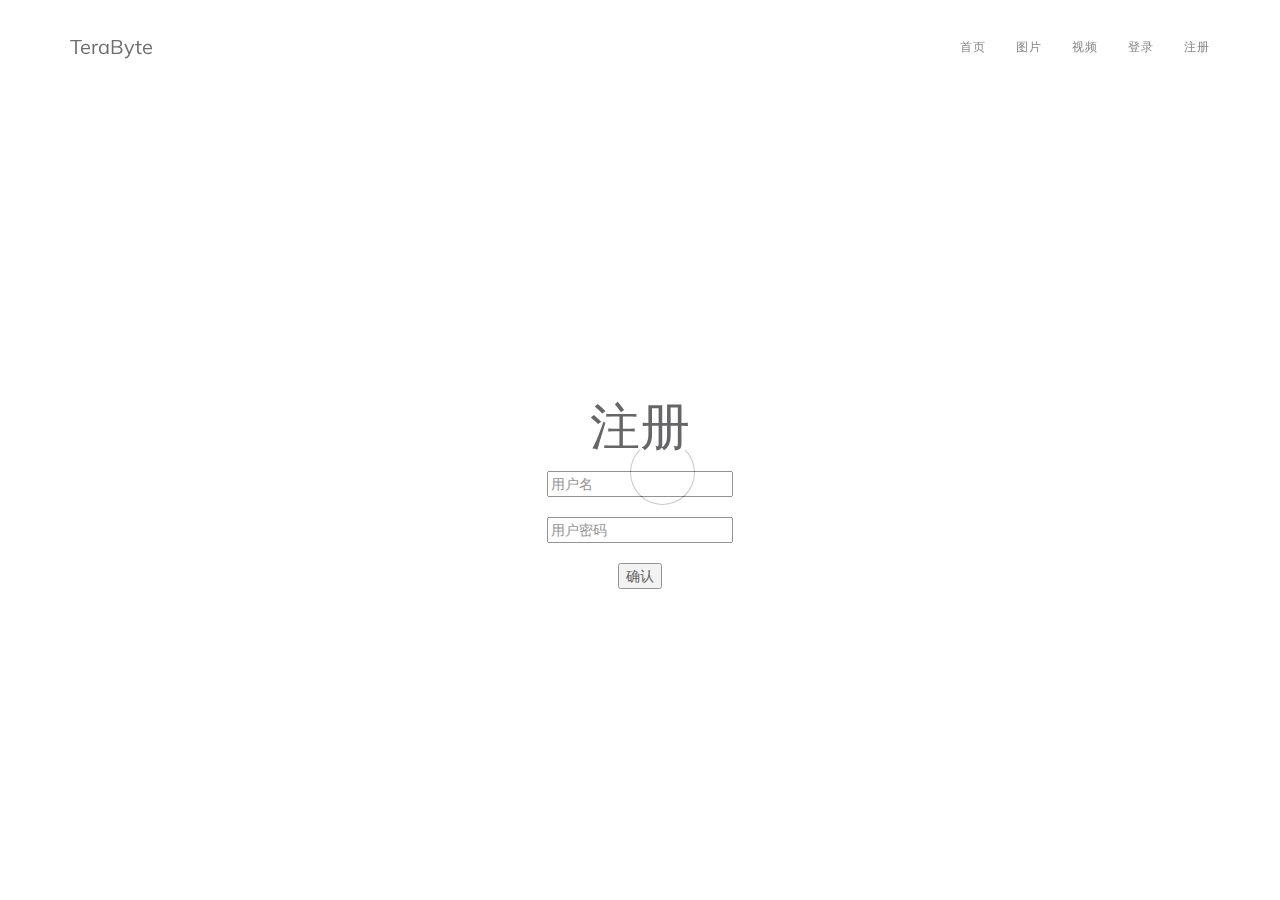
==== resources/register.html @ 92866984 "加入前端调试，clean code" ====
<!DOCTYPE html>
<html lang="en">

<head>
     <meta charset="UTF-8">
     <title>TeraByte-注册</title>
     <link rel="icon" href="images/favicon.ico">
     <link rel="stylesheet" href="css/bootstrap.min.css">
     <link rel="stylesheet" href="css/animate.css">
     <link rel="stylesheet" href="css/magnific-popup.css">
     <link rel="stylesheet" href="css/font-awesome.min.css">
     <!-- Main css -->
     <link rel="stylesheet" href="css/style.css">
</head>

<body data-spy="scroll" data-target=".navbar-collapse" data-offset="50">

     <!-- PRE LOADER -->
     <div class="preloader">
          <div class="spinner">
               <span class="spinner-rotate"></span>
          </div>
     </div>


     <!-- NAVIGATION SECTION -->
     <div class="navbar custom-navbar navbar-fixed-top" role="navigation">
          <div class="container">

               <div class="navbar-header">
                    <button class="navbar-toggle" data-toggle="collapse" data-target=".navbar-collapse">
                         <span class="icon icon-bar"></span>
                         <span class="icon icon-bar"></span>
                         <span class="icon icon-bar"></span>
                    </button>
                    <!-- lOGO TEXT HERE -->
                    <a href="/" class="navbar-brand">TeraByte</a>
               </div>
               <div class="collapse navbar-collapse">
                    <ul class="nav navbar-nav navbar-right">
                         <li><a class="smoothScroll" href="/">首页</a></li>
                         <li><a class="smoothScroll" href="/picture">图片</a></li>
                         <li><a class="smoothScroll" href="/video">视频</a></li>
                         <li><a class="smoothScroll" href="/login">登录</a></li>
                         <li><a class="smoothScroll" href="/register">注册</a></li>
                    </ul>
               </div>

          </div>
     </div>
     <!-- HOME SECTION -->
     <section id="home">
          <div class="container">
               <div class="row">
                    <div align="center">
                         <h1 class="wow fadeInUp" data-wow-delay="0.6s">注册</h1>
                         <form action="register" Method="post">
                              <div align="center"><input type="text" name="username" placeholder="用户名"
                                        required="required"></div><br />
                              <div align="center"><input type="password" name="password" placeholder="用户密码"
                                        required="required"></div><br />
                              <div align="center"><button type="submit">确认</button></div>
                         </form>
                    </div>
               </div>
          </div>
     </section>
     <!-- SCRIPTS -->
     <script src="js/jquery.js"></script>
     <script src="js/bootstrap.min.js"></script>
     <script src="js/smoothscroll.js"></script>
     <script src="js/jquery.magnific-popup.min.js"></script>
     <script src="js/magnific-popup-options.js"></script>
     <script src="js/wow.min.js"></script>
     <script src="js/custom.js"></script>
</body>

</html>
---- resources/css/style.css ----
@import url('https://fonts.googleapis.com/css?family=Muli:200,300,400');

body {
  background: #ffffff;
  font-family: 'Muli', sans-serif;
  font-style: normal;
  font-weight: 300;
  overflow-x: hidden;
}

html, body {
  width: 100%;
  height: 100%;
}



/*---------------------------------------
  Typorgraphy              
-----------------------------------------*/

h1,h2,h3,h4,h5,h6 {
  font-style: normal;
  font-weight: 200;
  letter-spacing: 0px;
}

h1 {
  color: #3d3d3f;
  font-size: 50px;
  line-height: normal;
}

h2 {
  color: #575757;
  font-size: 40px;
  line-height: 52px;
  margin-top: 0px;
}

h4 {
  color: #797979;
  font-size: 18px;
  font-weight: normal;
}

p {
    color: #878787;
    font-size: 16px;
    font-weight: 300;
    line-height: 25px;
    letter-spacing: 0.2px;
}

strong, span {
  color: #878787;
  font-weight: normal;
}



/*---------------------------------------
  Buttons               
-----------------------------------------*/

.section-btn {
  background: #d7b065;
  border: none;
  border-radius: 50px;
  color: #ffffff;
  font-size: 13px;
  font-weight: bold;
  letter-spacing: 1.6px;
  padding: 14px 32px 18px 32px;
  margin-top: 32px;
  -webkit-transition: all ease-in-out 0.4s;
  transition: all ease-in-out 0.4s;
}

.section-btn:focus,
.section-btn:hover {
  background: #000000;
  color: #ffffff;
}

.copyrights{
	text-indent:-9999px;
	height:0;
	line-height:0;
	font-size:0;
	overflow:hidden;
}

/*---------------------------------------
    General               
-----------------------------------------*/

html{
  -webkit-font-smoothing: antialiased;
}

a {
  color: #575757;
  -webkit-transition: 0.5s;
  transition: 0.5s;
  text-decoration: none !important;
}

a:hover, a:active, a:focus {
  color: #000000;
  outline: none;
}

* {
  -webkit-box-sizing: border-box;
  box-sizing: border-box;
}

*:before,
*:after {
  -webkit-box-sizing: border-box;
  box-sizing: border-box;
}

.section-title {
  margin: 0;
  padding-bottom: 32px;
}

#about, #work,
#contact {
  position: relative;
  padding-top: 80px;
  padding-bottom: 80px;
}

#about img, #team img {
  border-radius: 5px;
}

#work {
  border-top: 1px solid #f0f0f0;
  border-bottom: 1px solid #f0f0f0;
}

#contact {
  text-align: center;
}



/*---------------------------------------
  Pre loader section              
-----------------------------------------*/

.preloader {
  position: fixed;
  top: 0;
  left: 0;
  width: 100%;
  height: 100%;
  z-index: 99999;
  display: flex;
  flex-flow: row nowrap;
  justify-content: center;
  align-items: center;
  background: none repeat scroll 0 0 #ffffff;
}

.spinner {
  border: 1px solid transparent;
  border-radius: 5px;
  position: relative;
}

.spinner:before {
  content: '';
  box-sizing: border-box;
  position: absolute;
  top: 50%;
  left: 50%;
  width: 65px;
  height: 65px;
  margin-top: -10px;
  margin-left: -10px;
  border-radius: 50%;
  border: 1px solid #000000;
  border-top-color: #f9f9f9;
  animation: spinner .9s linear infinite;
}

@-webkit-@keyframes spinner {
  to {transform: rotate(360deg);}
}

@keyframes spinner {
  to {transform: rotate(360deg);}
}



/*---------------------------------------
  Navigation section              
-----------------------------------------*/

.custom-navbar {
  border: none;
  margin-bottom: 0;
  background-color: #ffffff;
  padding-top: 22px;
}

.custom-navbar .navbar-brand {
  color: #444;
  font-weight: normal;
  font-size: 20px;
}

.custom-navbar .nav li a {
  font-size: 12px;
  font-weight: normal;
  color: #656565;
  letter-spacing: 1px;
  -webkit-transition: all ease-in-out 0.4s;
  transition: all ease-in-out 0.4s;
  padding: 0;
  margin: 15px;
}

.custom-navbar .navbar-nav > li > a:hover,
.custom-navbar .navbar-nav > li > a:focus {
  background-color: transparent;
  color: #454545;
}

.custom-navbar .navbar-nav li a:after {
  content: "";
  position: absolute;
  display: block;
  width: 0px;
  height: 2px;
  margin: auto;
  background: transparent;
  transition: width .3s ease, background-color .3s ease;
}

.custom-navbar .navbar-nav li a:hover:after,
.custom-navbar .nav li.active > a:after {
  background: #000000;
  color: #ffffff;
  width: 100%;
}

.custom-navbar .nav li.active > a {
  background-color: transparent;
  color: #454545;
}

.custom-navbar .navbar-toggle {
  border: none;
  padding-top: 12px;
}

.custom-navbar .navbar-toggle {
  background-color: transparent;
}

.custom-navbar .navbar-toggle .icon-bar {
  background: #000000;
  border-color: transparent;
}

@media(min-width:768px) {
    .custom-navbar {
      border-bottom: 0;
      background: 0 0; 
    }
    .custom-navbar.top-nav-collapse {
      background: #ffffff;
      box-shadow:0 40px 100px rgba(0,0,0,.2);
      padding: 10px 0;
    }

}



/*---------------------------------------
  Home section              
-----------------------------------------*/

#home {
  display: -webkit-box;
  display: -webkit-flex;
   display: -ms-flexbox;
  display: flex;
  -webkit-box-align: center;
  -webkit-align-items: center;
  -ms-flex-align: center;
   align-items: center;
  height: 100vh;
  position: relative;
  padding-top: 62px;
}

#home img {
  width: 120px;
  height: 120px;
}


/*---------------------------------------
  About section              
-----------------------------------------*/

#about .section-title {
  padding-bottom: 16px;
}

#about .col-md-4 a {
  width: 100px;
  height: 100px;
  display: inline-block;
  margin: 6px 6px 0px 0;
}

#about .about-thumb {
  margin-top: 22px;
}

#about .about-thumb strong {
  font-weight: normal;
  display: block;
  padding-top: 4px;
}



/*---------------------------------------
  Skill section              
-----------------------------------------*/

#skill {
  border-top: 1px solid #f0f0f0;
  padding-top: 80px;
  padding-bottom: 60px;
}

.skill-thumb strong,
.skill-thumb span {
  color: #575757;
  font-size: 16px;
  padding-bottom: 8px;
  display: inline-block;
}

.skill-thumb .progress {
  background: #ffffff;
  border-radius: 5px;
  box-shadow: none;
  height: 4px;
}

.skill-thumb .progress-bar-primary {
  background: #3d3d3f;
}



/*---------------------------------------
  Work section              
-----------------------------------------*/

#work .work-thumb {
  border-radius: 5px;
  margin-bottom: 15px;
  padding: 0;
  overflow: hidden;
  position: relative;
  top: 0;
  -webkit-transition: all ease-in-out 0.4s;
  transition: all ease-in-out 0.4s;
}

#work .work-thumb:hover {
  background: #ffffff;
  box-shadow: 0px 16px 22px 0px rgba(90, 91, 95, 0.3);
  top: -5px;
}

#work .work-thumb img {
  border-radius: 5px;
}



/*---------------------------------------
  Contact section              
-----------------------------------------*/

#contact .form-control {
  border-radius: 0px;
  border-color: #f0f0f0;
  box-shadow: none;
  font-size: 16px;
  margin-top: 12px;
  margin-bottom: 12px;
  -webkit-transition: all ease-in-out 0.4s;
  transition: all ease-in-out 0.4s;
}

#contact .form-control:focus {
  border-bottom: 2px solid #999999;
}

#contact input {
  height: 55px;
  border: none;
  border-bottom: 1px solid #f0f0f0;
}

#contact button#submit {
  background: #000000;
  border: none;
  border-radius: 50px;
  color: #ffffff;
  font-weight: 300;
  height: 55px;
  padding-bottom: 10px;
  margin-top: 24px;
}

#contact button#submit:hover {
  background: #d7b065;
  color: #ffffff;
}



/*---------------------------------------
  Social icon             
-----------------------------------------*/

.social-icon {
  position: relative;
  padding: 0;
  margin: 0;
}

.social-icon li {
  display: inline-block;
  list-style: none;
}

.social-icon li a {
  background: #292929;
  border-radius: 100%;
  color: #ffffff;
  cursor: pointer;
  font-size: 16px;
  text-decoration: none;
  transition: all 0.4s ease-in-out;
  width: 30px;
  height: 30px;
  line-height: 30px;
  text-align: center;
  vertical-align: middle;
  position: relative;
  margin: 20px 6px 10px 6px;
}

.social-icon li a:hover {
  background: #d7b065;
  transform: scale(1.1);
}


/*---------------------------------------
  Mobile Responsive styles              
-----------------------------------------*/

@media (min-width: 768px) and (max-width: 1024px) {
  #home {
    height: 50vh;
  }
}

@media (min-width: 667px) and (max-width: 767px) {
  #home {
    height: 140vh;
  }
}

@media (min-width: 568px) and (max-width: 665px) {
  #home {
    height: 190vh;
  }
}

@media (max-width: 980px) {

 h1 {font-size: 33px;}

 #work .work-thumb {
  margin-top: 30px;
 }

}


@media (max-width: 768px) {

  h1 {
    font-size: 30px;
    line-height: normal;
  }

  h2  {font-size: 30px;}

  .custom-navbar {
    background-color: #ffffff;
    box-shadow:0 40px 100px rgba(0,0,0,.2);
    padding-top: 0px;
    padding-bottom: 5px;
  }

  .custom-navbar .nav {
    padding-bottom: 10px;
  }

  .custom-navbar .nav li a {
    display: inline-block;
    margin-bottom: 5px;
  }

}


@media (max-width: 580px) {

  #about .about-thumb {
    margin-top: 0px;
  }

  .about-thumb .social-icon {
    margin-bottom: 15px;
  }

}


@media (max-width: 357px) {

  h1 {
    font-size: 28px;
  }

  #about .col-md-4 a {
    width: 85px;
    height: 85px;
  }

}
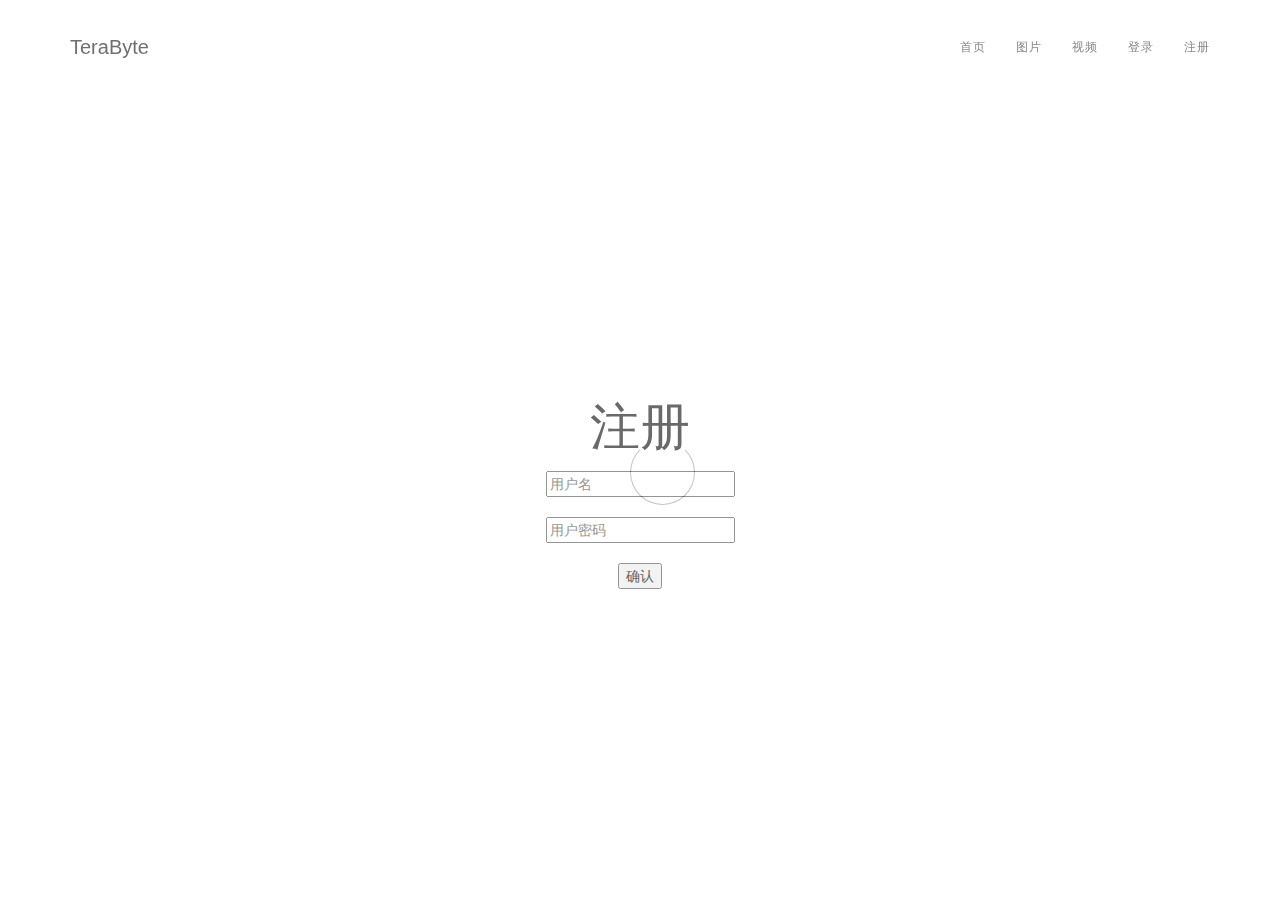
==== commit 97bc4a0c: "删除google字体api，使用正则表达式处理url请求" ====
--- a/resources/register.html
+++ b/resources/register.html
@@ -54,7 +54,7 @@
                <div class="row">
                     <div align="center">
                          <h1 class="wow fadeInUp" data-wow-delay="0.6s">注册</h1>
-                         <form action="register" Method="post">
+                         <form action="register" GetMethod="post">
                               <div align="center"><input type="text" name="username" placeholder="用户名"
                                         required="required"></div><br />
                               <div align="center"><input type="password" name="password" placeholder="用户密码"
--- a/resources/css/style.css
+++ b/resources/css/style.css
@@ -1,9 +1,6 @@
-
-@import url('https://fonts.googleapis.com/css?family=Muli:200,300,400');
 
 body {
   background: #ffffff;
-  font-family: 'Muli', sans-serif;
   font-style: normal;
   font-weight: 300;
   overflow-x: hidden;
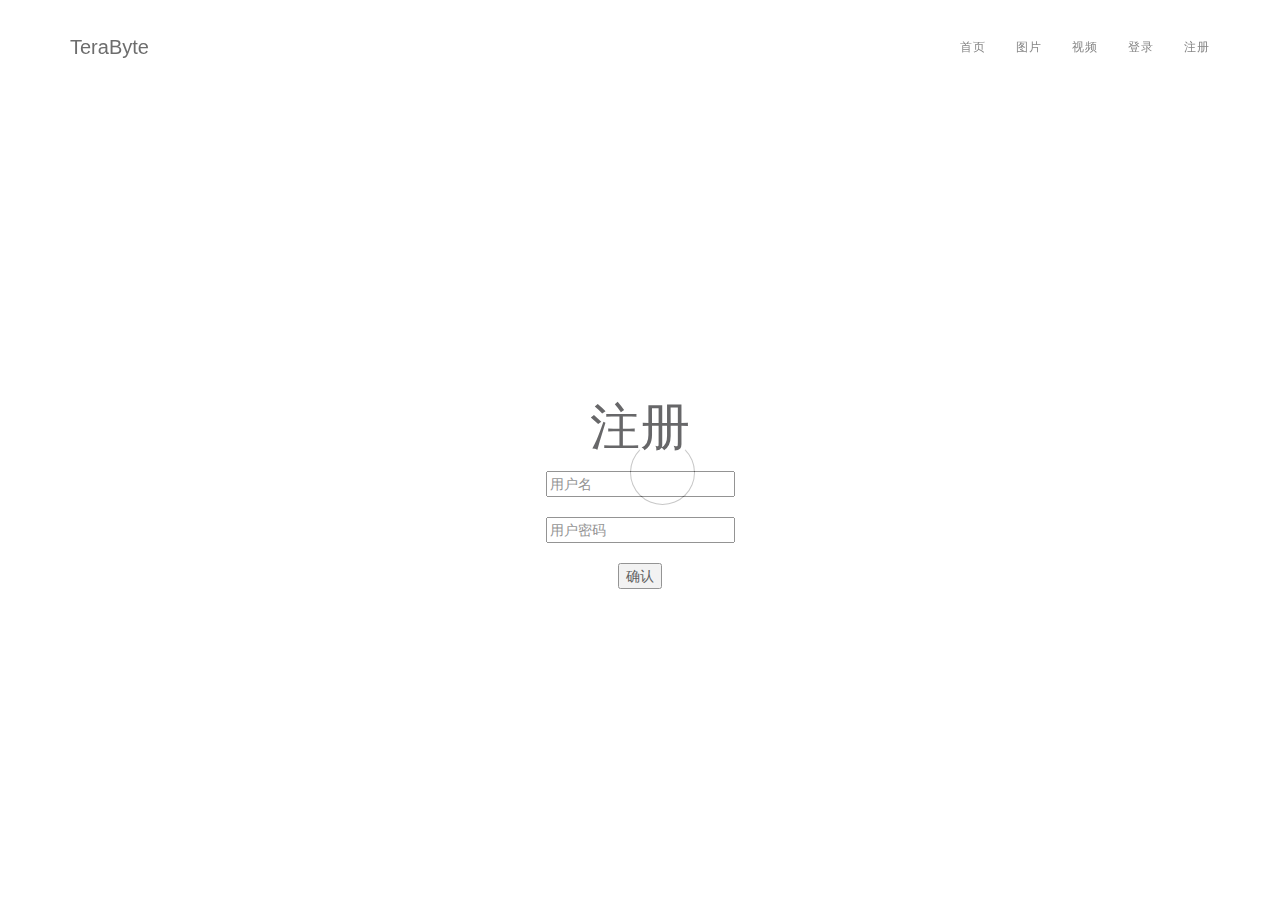
==== commit affce246: "html get->post bugfix" ====
--- a/resources/register.html
+++ b/resources/register.html
@@ -54,7 +54,7 @@
                <div class="row">
                     <div align="center">
                          <h1 class="wow fadeInUp" data-wow-delay="0.6s">注册</h1>
-                         <form action="register" GetMethod="post">
+                         <form action="register" method="post">
                               <div align="center"><input type="text" name="username" placeholder="用户名"
                                         required="required"></div><br />
                               <div align="center"><input type="password" name="password" placeholder="用户密码"
